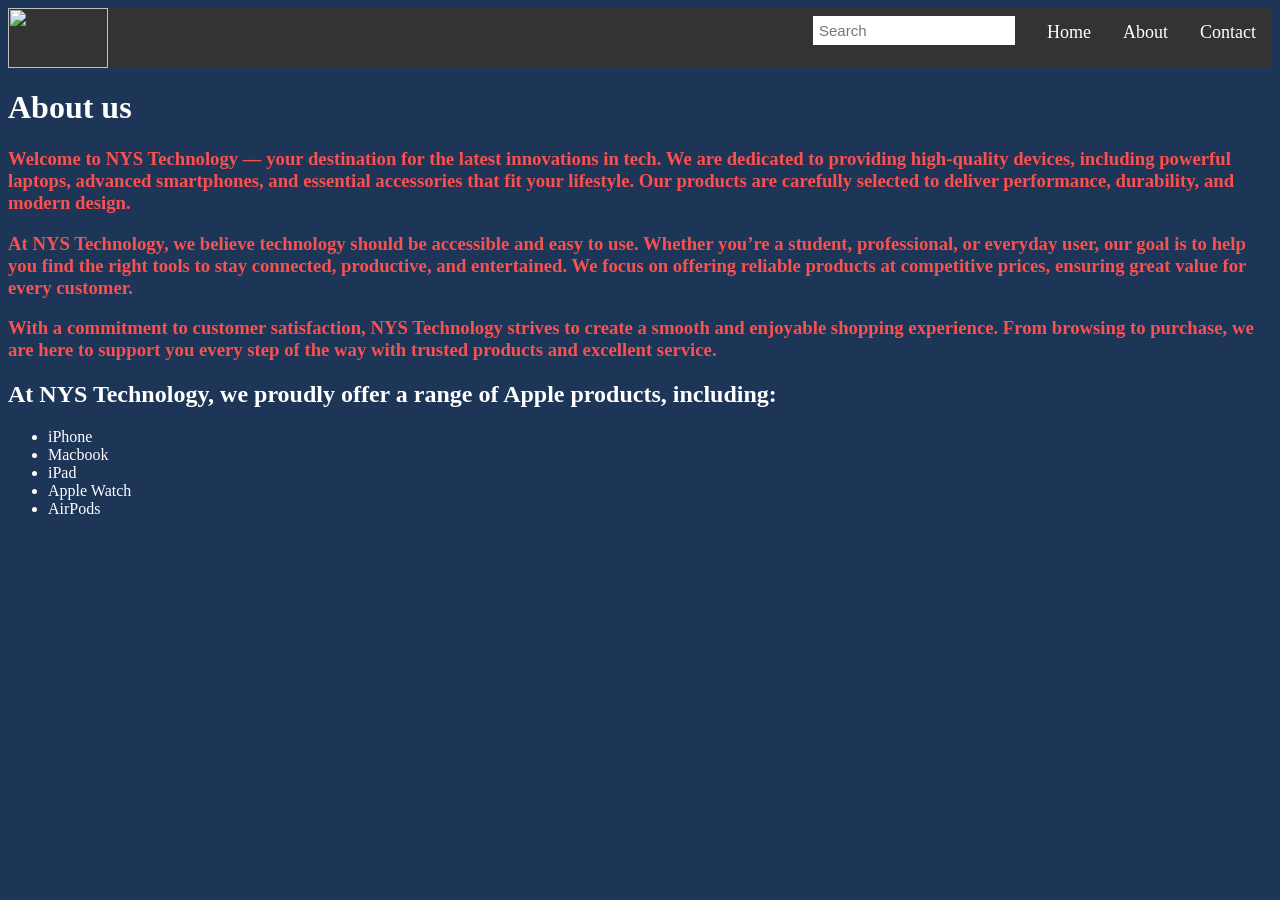
==== About.html @ 2812f4c0 "Update About.html" ====
<html lang=en> 
<head>
<title>About Us</title>
<style></style>
<body style="background-color:#1d3557;">
<link rel="stylesheet" href="styles.css">

<body>

<div class="topnav">
<img src="https://c8.alamy.com/comp/2RCMT45/nys-logo-nys-letter-nys-letter-logo-design-initials-nys-logo-linked-with-circle-and-uppercase-monogram-logo-nys-typography-for-technology-busines-2RCMT45.jpg" height="60px" width="100px">
<a href="Contact.html">Contact</a>
<a href="About.html">About</a>
<a href="index.html" class="active">Home</a>
<input type="text" placeholder="Search">
 <nav class="nav-links">
 
  </nav>
  </a>
</div>
</body>


<h1>About us</h1>
<h3>Welcome to NYS Technology — your destination for the latest innovations in tech. We are dedicated to providing high-quality devices, including powerful laptops, advanced smartphones, and essential accessories that fit your lifestyle. Our products are carefully selected to deliver performance, durability, and modern design.</h3>
<h3>At NYS Technology, we believe technology should be accessible and easy to use. Whether you’re a student, professional, or everyday user, our goal is to help you find the right tools to stay connected, productive, and entertained. We focus on offering reliable products at competitive prices, ensuring great value for every customer.</h3>
<h3>With a commitment to customer satisfaction, NYS Technology strives to create a smooth and enjoyable shopping experience. From browsing to purchase, we are here to support you every step of the way with trusted products and excellent service.</h3>

<h2>At NYS Technology, we proudly offer a range of Apple products, including:</h2>

  <ul>
  <li>iPhone</li>
  <li>Macbook</li>
  <li>iPad</li>
   <li>Apple Watch</li>
   <li>AirPods</li>
</ul>  

<style>
body {
  color: white;

 <img class="center-img" src="NYS TECHNOLOGY Banner.jpg" alt="Website banner

</style>

</body>
</html>
---- styles.css ----
.topnav {
background-color: #333;
overflow: hidden;
}

.topnav input[type=text] {
  float: right;
  padding: 6px;
  border: none;
  margin-top: 8px;
  margin-right: 16px;
  font-size: 15px;
}

.topnav a {
  float: right;
  color: #ffffff;
  text-align: center;
  padding: 14px 16px;
  text-decoration: none;
  font-size: 18px;
}

.topnav a:hover {
  background-color: #272727;
  color: rgb(245, 245, 245);
}

h1 {
  color: #ffffff;
}

  h3 {
    color: rgb(250, 80, 80);
  }

.promo-banner {
  background-color: #262626;
  color: white;
  display: flex;
  justify-content: space-between;
  align-items: center;
  padding: 15px 50px;
  position: relative;
  font-family: sans-serif;
}

.banner-content {
  text-align: center;
  flex-grow: 1;
}

.arrow {
  background: none;
  border: none;
  color: white;
  font-size: 24px;
  cursor: pointer;
  position: absolute;
  top: 50%;
  transform: translateY(-50%);
}

.left-arrow { left: 10px; }
.right-arrow { right: 10px; }

.center-img {
  display: block; 
  margin-left: auto; 
  margin-right: auto;
  max-width: 50;
  height: 50;
}

h4 {
    color: rgb(255, 255, 255);
}

.container {
      display: flex;
      align-items: center;
      gap: 20px;
  }

  .text {
      max-width: 400px;
  }

.price-box {
  background-color: #ffeb00;
  border: 3px solid black;
  width: 200px;
  text-align: center;
  font-size: 20px;
  font-weight: bold;
  color: red;
  margin: 15px auto;
  padding: 15px;
}

.cart-button {
  background-color: #00FF00;
  border: 3px solid black;
  width: 200px;
  text-align: center;
  font-size: 20px;
  font-weight: bold;
  color: white;
  margin: 15px auto;
  padding: 15px;
}

.container {
  display: flex;
  flex-direction: column; /* THIS stacks items vertically */
  align-items: center;
}

p {
  color: #ffffff;
}
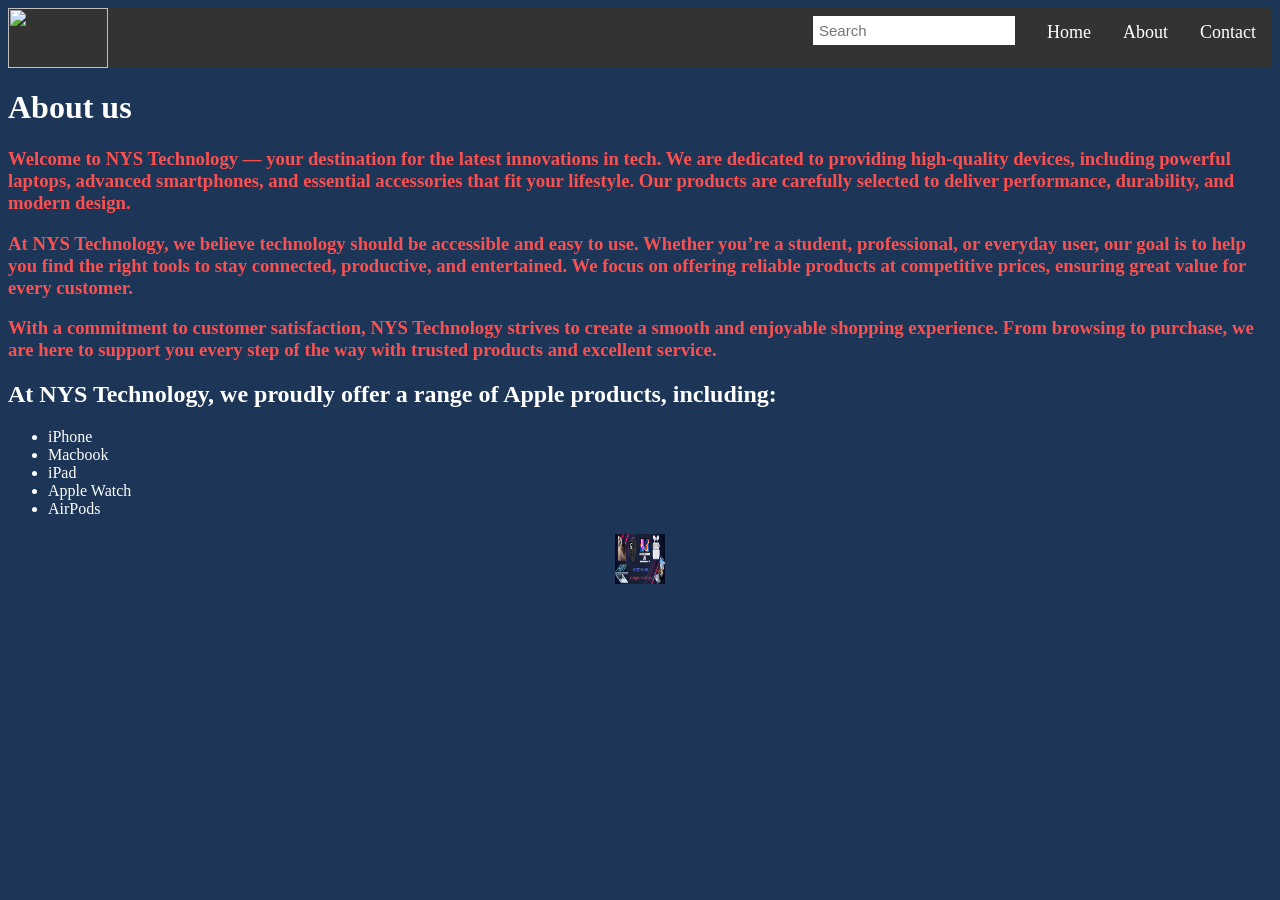
==== commit f529f950: "Update About.html" ====
--- a/About.html
+++ b/About.html
@@ -1,12 +1,16 @@
 <html lang=en> 
 <head>
 <title>About Us</title>
-<style></style>
-<body style="background-color:#1d3557;">
 <link rel="stylesheet" href="styles.css">
 
+<style>
+body {
+ background-color:#1d3557;
+}
+</style>
+</head>
+ 
 <body>
-
 <div class="topnav">
 <img src="https://c8.alamy.com/comp/2RCMT45/nys-logo-nys-letter-nys-letter-logo-design-initials-nys-logo-linked-with-circle-and-uppercase-monogram-logo-nys-typography-for-technology-busines-2RCMT45.jpg" height="60px" width="100px">
 <a href="Contact.html">Contact</a>
@@ -39,10 +43,11 @@
 <style>
 body {
   color: white;
+}
+</style>
 
- <img class="center-img" src="NYS TECHNOLOGY Banner.jpg" alt="Website banner
+<img class="center-img" src="NYS TECHNOLOGY Banner.jpg" alt="Website banner">
 
-</style>
 
 </body>
 </html>
--- a/styles.css
+++ b/styles.css
@@ -116,6 +116,10 @@
   align-items: center;
 }
 
+h2 {
+  color: #ffffff;
+}
+
 p {
   color: #ffffff;
 }
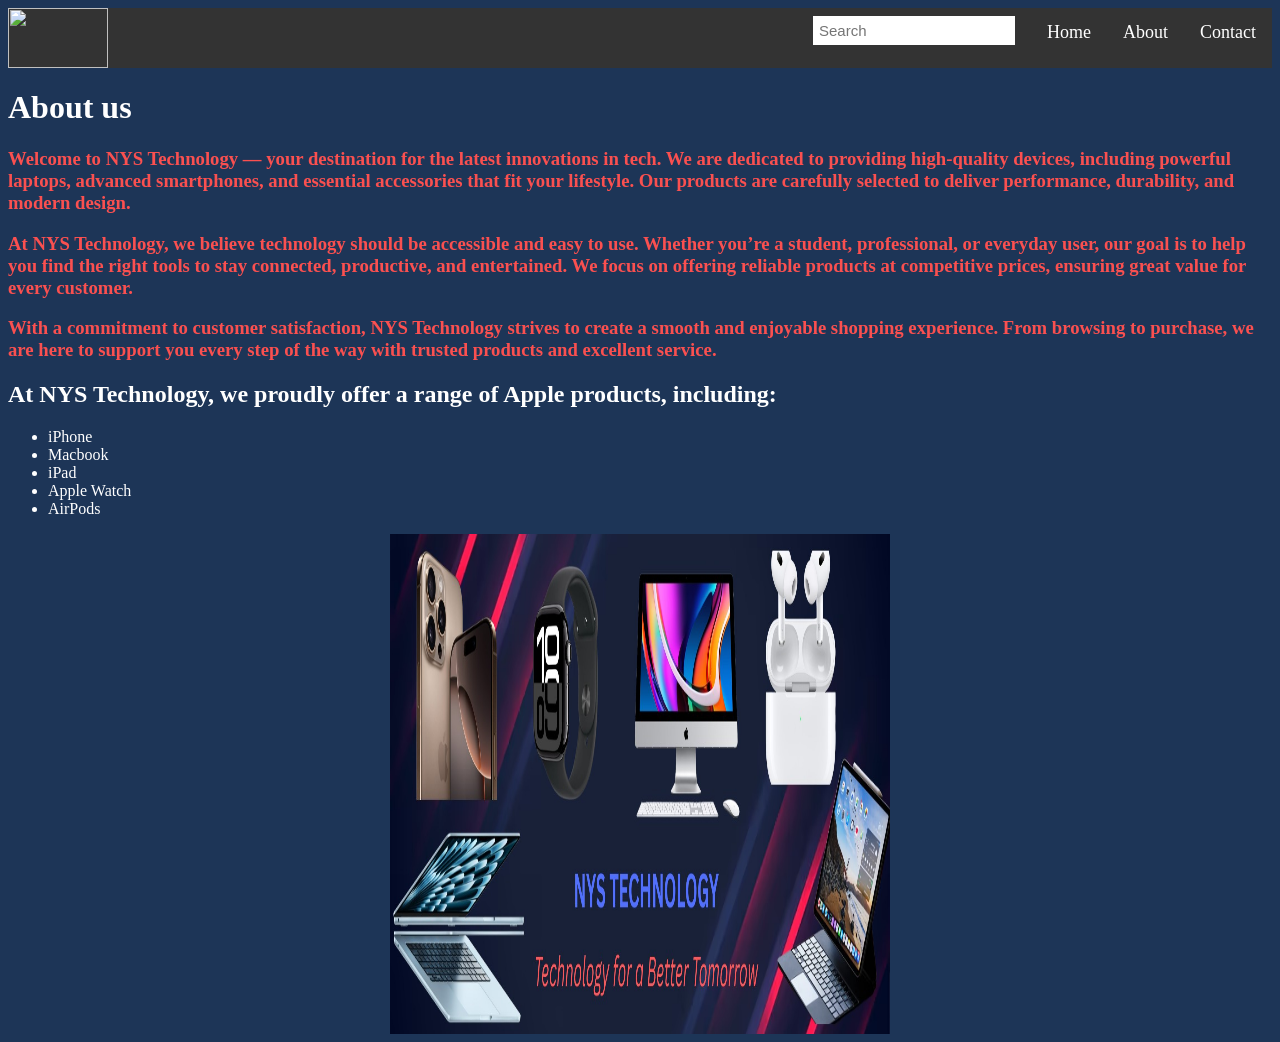
==== commit e66b913f: "Update About.html" ====
--- a/About.html
+++ b/About.html
@@ -6,6 +6,7 @@
 <style>
 body {
  background-color:#1d3557;
+ color: white;
 }
 </style>
 </head>
@@ -20,10 +21,7 @@
  <nav class="nav-links">
  
   </nav>
-  </a>
 </div>
-</body>
-
 
 <h1>About us</h1>
 <h3>Welcome to NYS Technology — your destination for the latest innovations in tech. We are dedicated to providing high-quality devices, including powerful laptops, advanced smartphones, and essential accessories that fit your lifestyle. Our products are carefully selected to deliver performance, durability, and modern design.</h3>
@@ -40,14 +38,7 @@
    <li>AirPods</li>
 </ul>  
 
-<style>
-body {
-  color: white;
-}
-</style>
-
-<img class="center-img" src="NYS TECHNOLOGY Banner.jpg" alt="Website banner">
-
+<img class="center-img" src="NYS TECHNOLOGY Banner.jpg" alt="Website banner" width="500" height="500">
 
 </body>
 </html>
--- a/styles.css
+++ b/styles.css
@@ -68,8 +68,6 @@
   display: block; 
   margin-left: auto; 
   margin-right: auto;
-  max-width: 50;
-  height: 50;
 }
 
 h4 {
@@ -112,7 +110,7 @@
 
 .container {
   display: flex;
-  flex-direction: column; /* THIS stacks items vertically */
+  flex-direction: column;
   align-items: center;
 }
 
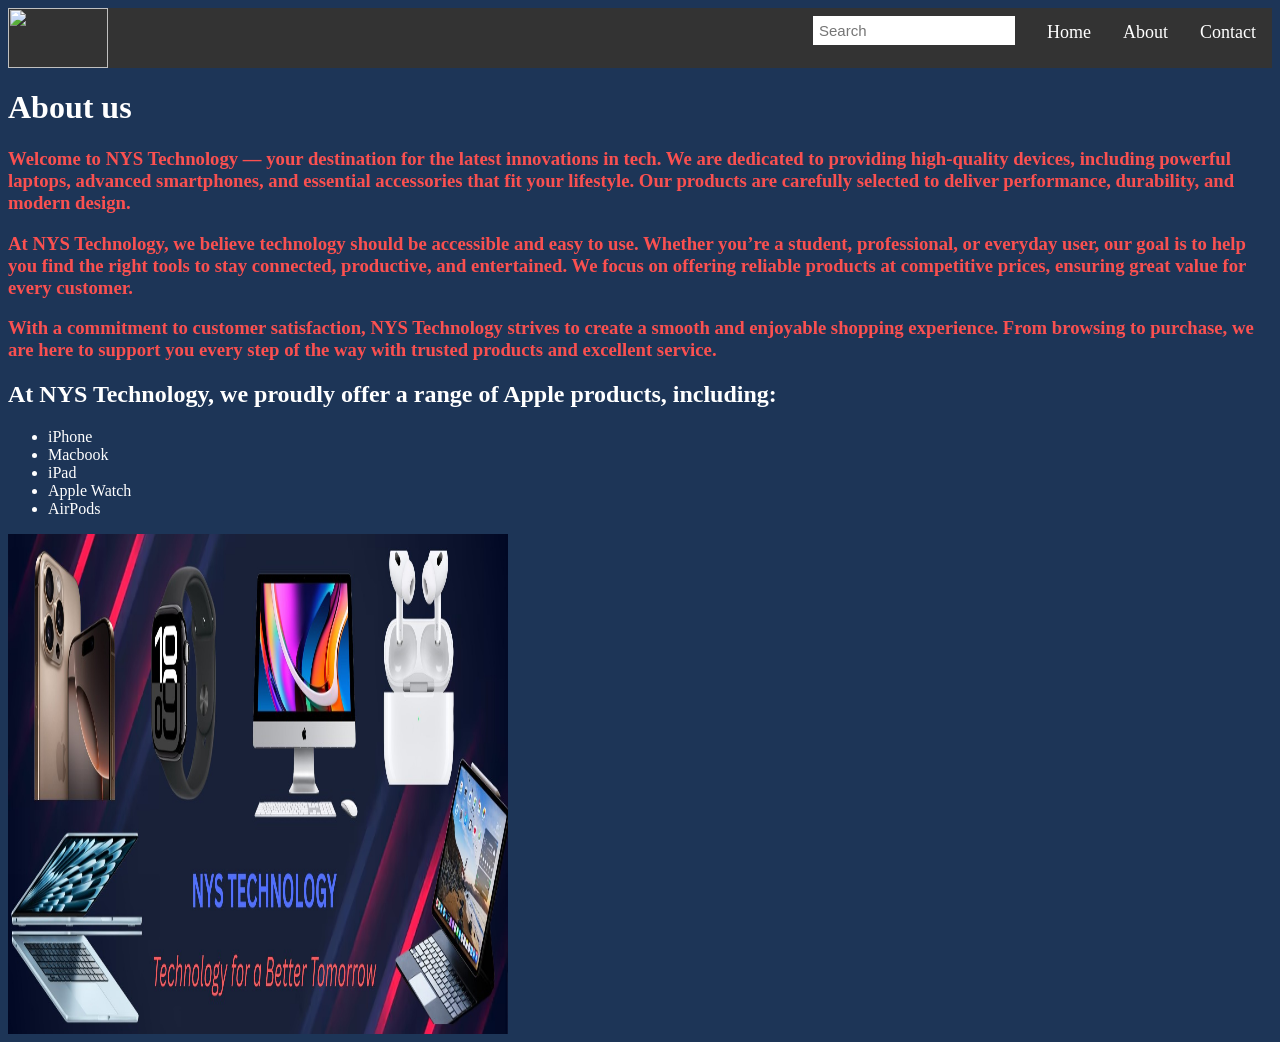
==== commit a8724ef7: "Update About.html" ====
--- a/About.html
+++ b/About.html
@@ -38,7 +38,7 @@
    <li>AirPods</li>
 </ul>  
 
-<img class="center-img" src="NYS TECHNOLOGY Banner.jpg" alt="Website banner" width="500" height="500">
+<img src="NYS TECHNOLOGY Banner.jpg" alt="Website banner" width="500" height="500">
 
 </body>
 </html>
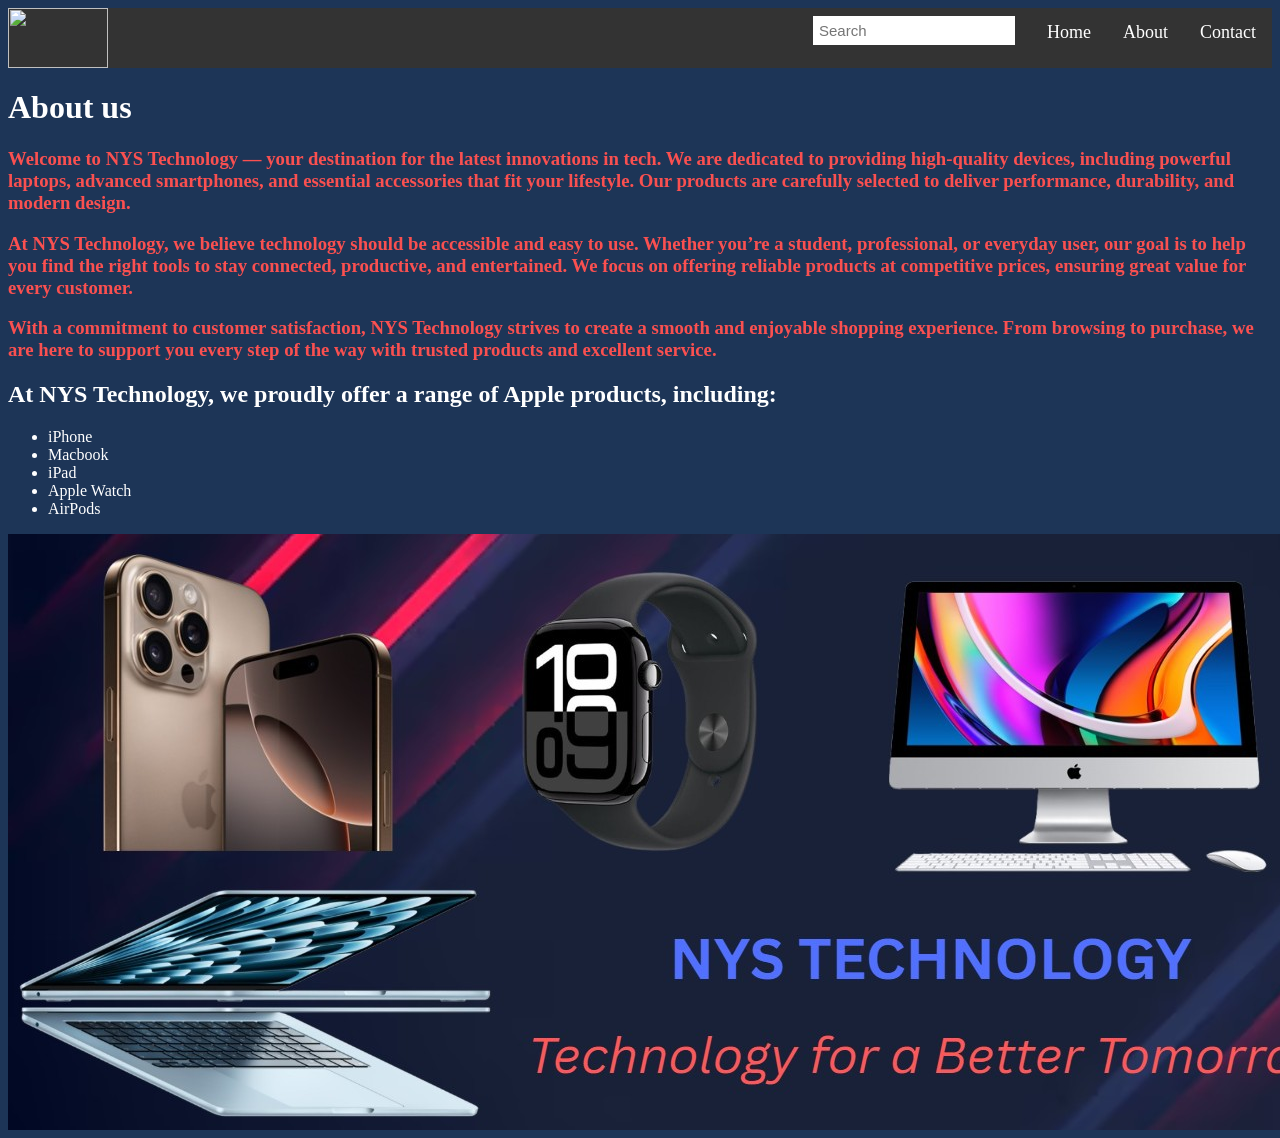
==== commit bcafed0a: "Update About.html" ====
--- a/About.html
+++ b/About.html
@@ -38,7 +38,7 @@
    <li>AirPods</li>
 </ul>  
 
-<img src="NYS TECHNOLOGY Banner.jpg" alt="Website banner" width="500" height="500">
+<img src="NYS TECHNOLOGY Banner.jpg" alt="Website banner">
 
 </body>
 </html>
